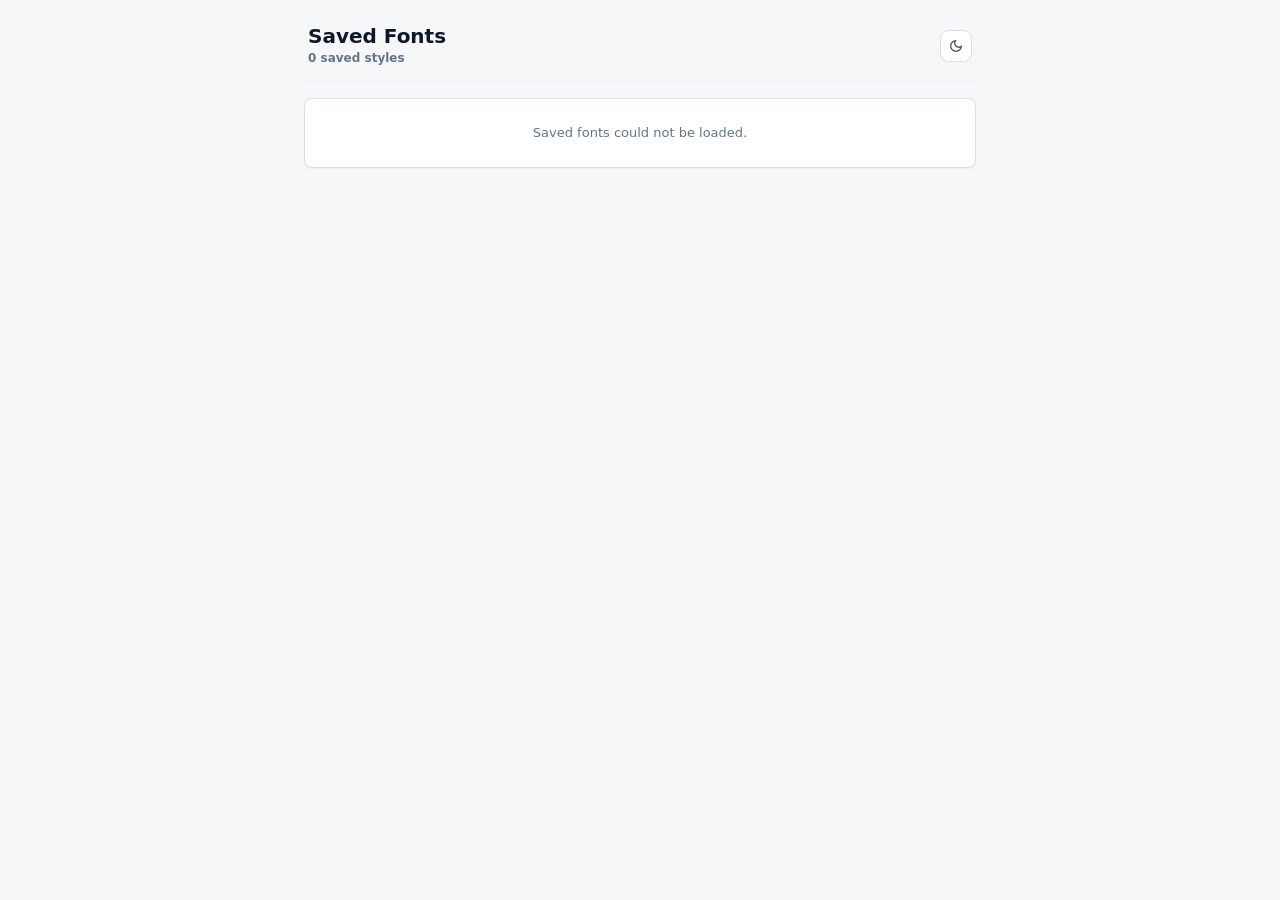
==== src/popup/index.html @ 5dc4f539 "feat: add popup for font inspector with functionality to save and manage fonts - Implemented index.h" ====
<!doctype html>
<html lang="en">
  <head>
    <meta charset="utf-8">
    <meta name="viewport" content="width=device-width, initial-scale=1">
    <title>Font Inspector</title>
    <link rel="stylesheet" href="index.css">
  </head>
  <body>
    <main id="font-inspector-popup-root" class="font-inspector-popup"></main>
    <script src="../utils/typography.js"></script>
    <script src="index.js"></script>
  </body>
</html>
---- src/popup/index.css ----
:root {
  color-scheme: light dark;
  font-family: system-ui, -apple-system, BlinkMacSystemFont, "Segoe UI", Roboto, Helvetica, Arial, sans-serif;
  color: var(--text-primary);
  background: var(--bg-canvas);
  font-size: 13px;
  line-height: 1.45;
  letter-spacing: 0;

  --bg-canvas: #f8fafc;
  --bg-surface: #ffffff;
  --bg-subtle: #f1f5f9;
  --bg-input: #ffffff;
  --border-color: #e2e8f0;
  --border-subtle: #f1f5f9;

  --text-primary: #0f172a;
  --text-secondary: #64748b;
  --text-subtle: #94a3b8;

  --accent-primary: #4f46e5;
  --accent-hover: #4338ca;
  --accent-light: #eef2ff;

  --badge-bg: #e0e7ff;
  --badge-text: #3730a3;

  --success-color: #10b981;
  --success-light: #d1fae5;
  --danger-color: #ef4444;
  --danger-light: #fee2e2;

  --shadow-card: 0 2px 10px -2px rgb(15 23 42 / 6%), 0 1px 4px -1px rgb(15 23 42 / 4%);
  --shadow-hover: 0 8px 20px -4px rgb(15 23 42 / 10%), 0 4px 8px -2px rgb(15 23 42 / 6%);

  --icon-filter: brightness(0.35);
  --icon-filter-hover: brightness(0.15);
}

body.theme-light {
  color-scheme: light;
  --bg-canvas: #f8fafc;
  --bg-surface: #ffffff;
  --bg-subtle: #f1f5f9;
  --bg-input: #ffffff;
  --border-color: #e2e8f0;
  --border-subtle: #f1f5f9;
  --text-primary: #0f172a;
  --text-secondary: #64748b;
  --text-subtle: #94a3b8;
  --accent-primary: #4f46e5;
  --accent-hover: #4338ca;
  --accent-light: #eef2ff;
  --badge-bg: #e0e7ff;
  --badge-text: #3730a3;
  --shadow-card: 0 2px 10px -2px rgb(15 23 42 / 6%), 0 1px 4px -1px rgb(15 23 42 / 4%);
  --shadow-hover: 0 8px 20px -4px rgb(15 23 42 / 10%), 0 4px 8px -2px rgb(15 23 42 / 6%);
  --icon-filter: brightness(0.35);
  --icon-filter-hover: brightness(0.15);
}

body.theme-dark {
  color-scheme: dark;
  --bg-canvas: #0b0f19;
  --bg-surface: #151d2a;
  --bg-subtle: #1e293b;
  --bg-input: #1e293b;
  --border-color: #2a364f;
  --border-subtle: #1e293b;
  --text-primary: #f8fafc;
  --text-secondary: #94a3b8;
  --text-subtle: #64748b;
  --accent-primary: #818cf8;
  --accent-hover: #a5b4fc;
  --accent-light: #1e1b4b;
  --badge-bg: #312e81;
  --badge-text: #c7d2fe;
  --shadow-card: 0 4px 16px -2px rgb(0 0 0 / 40%);
  --shadow-hover: 0 8px 24px -2px rgb(0 0 0 / 60%);
  --icon-filter: brightness(0.85);
  --icon-filter-hover: brightness(1);
}

@media (prefers-color-scheme: dark) {
  :root:not(.theme-light) {
    color-scheme: dark;
    --bg-canvas: #0b0f19;
    --bg-surface: #151d2a;
    --bg-subtle: #1e293b;
    --bg-input: #1e293b;
    --border-color: #2a364f;
    --border-subtle: #1e293b;

    --text-primary: #f8fafc;
    --text-secondary: #94a3b8;
    --text-subtle: #64748b;

    --accent-primary: #818cf8;
    --accent-hover: #a5b4fc;
    --accent-light: #1e1b4b;

    --badge-bg: #312e81;
    --badge-text: #c7d2fe;

    --success-color: #34d399;
    --success-light: #064e3b;
    --danger-color: #f87171;
    --danger-light: #7f1d1d;

    --shadow-card: 0 4px 16px -2px rgb(0 0 0 / 40%);
    --shadow-hover: 0 8px 24px -2px rgb(0 0 0 / 60%);

    --icon-filter: brightness(0.85);
    --icon-filter-hover: brightness(1);
  }
}

* {
  box-sizing: border-box;
}

html {
  width: 400px;
  min-width: 400px;
  max-height: 600px;
  overflow: hidden;
}

body {
  width: 400px;
  min-width: 400px;
  max-height: 600px;
  margin: 0;
  background: var(--bg-canvas);
  color: var(--text-primary);
  overflow-x: hidden;
  overflow-y: auto;
}

button, input {
  font: inherit;
}

.font-inspector-popup {
  display: grid;
  gap: 14px;
  width: 100%;
  min-width: 0;
  max-width: 400px;
  min-height: 160px;
  padding: 16px;
  overflow-wrap: anywhere;
}

.font-inspector-popup__header {
  display: grid;
  gap: 10px;
}

.font-inspector-popup__header-top {
  display: flex;
  align-items: center;
  justify-content: space-between;
  gap: 8px;
}

.font-inspector-popup__header-title-wrap {
  display: flex;
  align-items: baseline;
  gap: 8px;
}

.font-inspector-popup__header h1 {
  margin: 0;
  color: var(--text-primary);
  font-size: 18px;
  font-weight: 700;
  line-height: 1.2;
  letter-spacing: -0.02em;
}

.font-inspector-popup__header p {
  margin: 0;
  color: var(--text-secondary);
  font-size: 12px;
  font-weight: 500;
}

.font-inspector-popup__search-wrap {
  position: relative;
  width: 100%;
  display: flex;
  align-items: center;
}

.font-inspector-popup__search-icon {
  position: absolute;
  left: 10px;
  width: 14px;
  height: 14px;
  filter: var(--icon-filter);
  pointer-events: none;
}

.font-inspector-popup__search-input {
  width: 100%;
  padding: 7px 10px 7px 32px;
  border: 1px solid var(--border-color);
  border-radius: 8px;
  background: var(--bg-input);
  color: var(--text-primary);
  font-size: 12px;
  outline: none;
  transition: border-color 150ms ease, box-shadow 150ms ease;
}

.font-inspector-popup__search-input:focus {
  border-color: var(--accent-primary);
  box-shadow: 0 0 0 3px var(--accent-light);
}

.font-inspector-popup__search-input::placeholder {
  color: var(--text-subtle);
}

.font-inspector-popup__body {
  display: grid;
  min-width: 0;
  gap: 12px;
}

.font-inspector-popup__empty,
.font-inspector-popup__card {
  min-width: 0;
  border: 1px solid var(--border-color);
  border-radius: 12px;
  background: var(--bg-surface);
  box-shadow: var(--shadow-card);
}

.font-inspector-popup__empty {
  margin: 0;
  padding: 24px 16px;
  color: var(--text-secondary);
  line-height: 1.5;
  text-align: center;
  font-size: 13px;
}

.font-inspector-popup__card {
  padding: 14px;
  transition: border-color 150ms ease, box-shadow 150ms ease;
}

.font-inspector-popup__card:hover {
  border-color: var(--border-color);
  box-shadow: var(--shadow-hover);
}

.font-inspector-popup__card-header {
  display: grid;
  grid-template-columns: minmax(0, 1fr) auto;
  align-items: start;
  gap: 10px;
  margin-bottom: 12px;
}

.font-inspector-popup__card-actions {
  display: flex;
  align-items: center;
  gap: 4px;
}

.font-inspector-popup__card-title {
  min-width: 0;
}

.font-inspector-popup__card-title-row {
  display: flex;
  align-items: center;
  gap: 8px;
  flex-wrap: wrap;
}

.font-inspector-popup__card-title h2 {
  margin: 0;
  color: var(--text-primary);
  font-size: 15px;
  font-weight: 700;
  line-height: 1.3;
  letter-spacing: -0.01em;
}

.font-inspector-popup__tag-badge {
  display: inline-flex;
  align-items: center;
  padding: 1px 7px;
  border-radius: 9999px;
  background: var(--badge-bg);
  color: var(--badge-text);
  font-size: 10px;
  font-weight: 700;
  text-transform: uppercase;
  letter-spacing: 0.04em;
}

.font-inspector-popup__card-title p {
  margin: 3px 0 0;
  color: var(--text-secondary);
  font-size: 12px;
  line-height: 1.4;
}

.font-inspector-popup__sample {
  margin: 0 0 14px;
  padding: 10px 12px;
  border: 1px solid var(--border-color);
  border-left: 3px solid var(--accent-primary);
  border-radius: 6px;
  color: var(--text-primary);
  background: var(--bg-subtle);
  font-size: 13px;
  line-height: 1.45;
  white-space: pre-wrap;
}

.font-inspector-popup__section + .font-inspector-popup__section {
  margin-top: 14px;
}

.font-inspector-popup__section h3 {
  display: flex;
  align-items: center;
  gap: 6px;
  margin: 0 0 7px;
  color: var(--text-secondary);
  font-size: 11px;
  font-weight: 700;
  line-height: 1.2;
  text-transform: uppercase;
  letter-spacing: 0.05em;
}

.font-inspector-popup__section-icon {
  display: block;
  width: 14px;
  height: 14px;
  flex: 0 0 auto;
  filter: var(--icon-filter);
  pointer-events: none;
  user-select: none;
  -webkit-user-drag: none;
  -webkit-user-select: none;
}

.font-inspector-popup__property-list {
  display: grid;
  grid-template-columns: minmax(96px, 0.82fr) minmax(0, 1.35fr);
  margin: 0;
  border: 1px solid var(--border-color);
  border-radius: 8px;
  overflow: hidden;
}

.font-inspector-popup__property-list dt,
.font-inspector-popup__property-list dd {
  min-width: 0;
  margin: 0;
  padding: 7px 10px;
  border-bottom: 1px solid var(--border-color);
}

.font-inspector-popup__property-list dt:nth-last-child(2),
.font-inspector-popup__property-list dd:last-child {
  border-bottom: 0;
}

.font-inspector-popup__property-list dt {
  color: var(--text-secondary);
  background: var(--bg-subtle);
  font-size: 12px;
  font-weight: 500;
}

.font-inspector-popup__property-list dd {
  display: flex;
  align-items: center;
  gap: 8px;
  color: var(--text-primary);
  background: var(--bg-surface);
  font-size: 12px;
  font-weight: 400;
}

.font-inspector-popup__property-value {
  display: flex;
  min-width: 0;
  flex: 1 1 auto;
  align-items: center;
  gap: 8px;
}

.font-inspector-popup__property-value > span:not(.font-inspector-popup__swatch) {
  min-width: 0;
  overflow-wrap: anywhere;
  word-break: break-word;
  font-family: ui-monospace, SFMono-Regular, SF Mono, Menlo, Consolas, Liberation Mono, monospace;
}

.font-inspector-popup__swatch {
  flex: 0 0 14px;
  width: 14px;
  height: 14px;
  align-self: center;
  border-radius: 4px;
  border: 1px solid var(--border-color);
  background-image: linear-gradient(45deg, #ccc 25%, transparent 25%),
                    linear-gradient(-45deg, #ccc 25%, transparent 25%),
                    linear-gradient(45deg, transparent 75%, #ccc 75%),
                    linear-gradient(-45deg, transparent 75%, #ccc 75%);
  background-size: 8px 8px;
  background-position: 0 0, 0 4px, 4px -4px, -4px 0px;
  box-shadow: inset 0 0 0 1px rgb(255 255 255 / 20%);
}

.font-inspector-popup__icon-button {
  display: grid;
  place-items: center;
  flex: 0 0 auto;
  width: 26px;
  height: 26px;
  min-width: 26px;
  padding: 0;
  border: 1px solid transparent;
  border-radius: 6px;
  background: transparent;
  color: var(--text-secondary);
  cursor: pointer;
  transform: scale(1);
  transform-origin: center;
  transition: background-color 120ms ease, border-color 120ms ease, transform 120ms ease;
  user-select: none;
  -webkit-tap-highlight-color: transparent;
  -webkit-user-select: none;
}

.font-inspector-popup__icon-button:hover {
  background: var(--bg-subtle);
  border-color: var(--border-color);
}

.font-inspector-popup__icon-button:active {
  transform: scale(0.92);
}

.font-inspector-popup__icon-button:focus-visible {
  outline: 2px solid var(--accent-primary);
  outline-offset: 2px;
}

.font-inspector-popup__button-icon {
  display: block;
  width: 14px;
  height: 14px;
  filter: var(--icon-filter);
  pointer-events: none;
  user-select: none;
  -webkit-user-drag: none;
  -webkit-user-select: none;
}

.font-inspector-popup__icon-button:hover .font-inspector-popup__button-icon {
  filter: var(--icon-filter-hover);
}

.font-inspector-popup__delete-button:hover {
  background: var(--danger-light);
  border-color: var(--danger-color);
}

.font-inspector-popup__delete-button:hover .font-inspector-popup__button-icon {
  filter: invert(34%) sepia(85%) saturate(2400%) hue-rotate(335deg);
}

.font-inspector-popup__icon-button--copied {
  background: var(--success-light);
  border-color: var(--success-color);
}

.font-inspector-popup__icon-button--copied .font-inspector-popup__button-icon {
  filter: invert(48%) sepia(79%) saturate(420%) hue-rotate(110deg);
}

.font-inspector-popup__icon-button--pressed {
  animation: font-inspector-popup-press 180ms ease-out;
}

.font-inspector-popup__toast {
  position: fixed;
  bottom: 14px;
  left: 50%;
  transform: translateX(-50%);
  padding: 6px 14px;
  background: var(--text-primary);
  color: var(--bg-surface);
  border-radius: 20px;
  font-size: 12px;
  font-weight: 500;
  box-shadow: var(--shadow-hover);
  z-index: 999;
  pointer-events: none;
  animation: font-inspector-toast-in 200ms ease-out;
}

@keyframes font-inspector-toast-in {
  from {
    opacity: 0;
    transform: translate(-50%, 8px);
  }
  to {
    opacity: 1;
    transform: translate(-50%, 0);
  }
}

@keyframes font-inspector-popup-press {
  0% {
    transform: scale(1);
  }
  45% {
    transform: scale(0.86);
  }
  100% {
    transform: scale(1);
  }
}

@media (prefers-reduced-motion: reduce) {
  .font-inspector-popup__icon-button {
    transition: background-color 120ms ease, border-color 120ms ease;
  }

  .font-inspector-popup__icon-button:active,
  .font-inspector-popup__icon-button--pressed {
    animation: none;
    transform: none;
  }
}

@media (min-width: 520px) {
  html {
    width: 100%;
    min-width: 0;
    max-height: none;
    overflow: auto;
  }

  body {
    width: 100%;
    min-width: 0;
    max-height: none;
  }

  .font-inspector-popup {
    width: min(100%, 720px);
    min-width: 0;
    max-width: 720px;
    margin-inline: auto;
    padding: 24px;
  }

  .font-inspector-popup__header {
    padding-inline: 4px;
  }
}

:root,
body.theme-light {
  --bg-canvas: #f6f7f9;
  --bg-subtle: #f3f5f7;
  --border-color: #d9dee7;
  --border-subtle: #eef1f5;
  --accent-primary: #2563eb;
  --accent-hover: #1d4ed8;
  --accent-light: #dbeafe;
  --badge-bg: #e8eef8;
  --badge-text: #26415f;
  --shadow-card: 0 1px 2px rgb(15 23 42 / 5%);
  --shadow-hover: 0 6px 16px rgb(15 23 42 / 8%);
}

body.theme-dark {
  --bg-canvas: #101317;
  --bg-surface: #171b21;
  --bg-subtle: #20262f;
  --bg-input: #171b21;
  --border-color: #303844;
  --border-subtle: #252b34;
  --accent-primary: #60a5fa;
  --accent-hover: #93c5fd;
  --accent-light: #172d4f;
  --badge-bg: #223247;
  --badge-text: #bfdbfe;
  --shadow-card: 0 1px 2px rgb(0 0 0 / 28%);
  --shadow-hover: 0 8px 20px rgb(0 0 0 / 32%);
}

@media (prefers-color-scheme: dark) {
  :root:not(.theme-light) {
    --bg-canvas: #101317;
    --bg-surface: #171b21;
    --bg-subtle: #20262f;
    --bg-input: #171b21;
    --border-color: #303844;
    --border-subtle: #252b34;
    --accent-primary: #60a5fa;
    --accent-hover: #93c5fd;
    --accent-light: #172d4f;
    --badge-bg: #223247;
    --badge-text: #bfdbfe;
    --shadow-card: 0 1px 2px rgb(0 0 0 / 28%);
    --shadow-hover: 0 8px 20px rgb(0 0 0 / 32%);
  }
}

.font-inspector-popup {
  gap: 16px;
  padding: 18px;
}

.font-inspector-popup__header {
  gap: 12px;
  padding-bottom: 14px;
  border-bottom: 1px solid var(--border-subtle);
}

.font-inspector-popup__header-title-wrap {
  display: grid;
  gap: 2px;
}

.font-inspector-popup__header h1 {
  font-size: 20px;
  font-weight: 750;
  letter-spacing: 0;
}

.font-inspector-popup__header p {
  color: var(--text-secondary);
  font-weight: 600;
}

.font-inspector-popup__search-input {
  min-height: 36px;
  padding-block: 8px;
  border-radius: 8px;
  font-size: 13px;
}

.font-inspector-popup__body {
  gap: 14px;
}

.font-inspector-popup__empty,
.font-inspector-popup__card {
  border-radius: 8px;
  box-shadow: var(--shadow-card);
}

.font-inspector-popup__card {
  padding: 16px;
}

.font-inspector-popup__card:hover {
  border-color: #c7d0dd;
  box-shadow: var(--shadow-hover);
}

.font-inspector-popup__card-header {
  gap: 12px;
  margin-bottom: 14px;
}

.font-inspector-popup__card-actions {
  gap: 8px;
}

.font-inspector-popup__card-title h2 {
  font-size: 16px;
  font-weight: 750;
  letter-spacing: 0;
}

.font-inspector-popup__tag-badge {
  padding: 2px 7px;
  border: 1px solid var(--border-color);
  border-radius: 6px;
}

.font-inspector-popup__card-title p {
  margin-top: 4px;
}

.font-inspector-popup__sample {
  padding: 12px;
  border-left-width: 4px;
  border-radius: 8px;
  font-size: 14px;
  line-height: 1.5;
}

.font-inspector-popup__section + .font-inspector-popup__section {
  margin-top: 18px;
}

.font-inspector-popup__section h3 {
  margin-bottom: 8px;
}

.font-inspector-popup__property-list dt,
.font-inspector-popup__property-list dd {
  padding: 8px 10px;
}

.font-inspector-popup__property-list dt {
  color: var(--text-primary);
  font-weight: 650;
}

.font-inspector-popup__icon-button {
  width: 32px;
  height: 32px;
  min-width: 32px;
  border-color: var(--border-color);
  border-radius: 8px;
  background: var(--bg-surface);
}

.font-inspector-popup__icon-button:hover {
  background: var(--accent-light);
  border-color: var(--accent-primary);
}

.font-inspector-popup__button-icon {
  width: 16px;
  height: 16px;
}

.font-inspector-popup__toast {
  padding: 8px 16px;
  border-radius: 8px;
}

@media (min-width: 520px) {
  .font-inspector-popup {
    padding: 24px;
  }
}
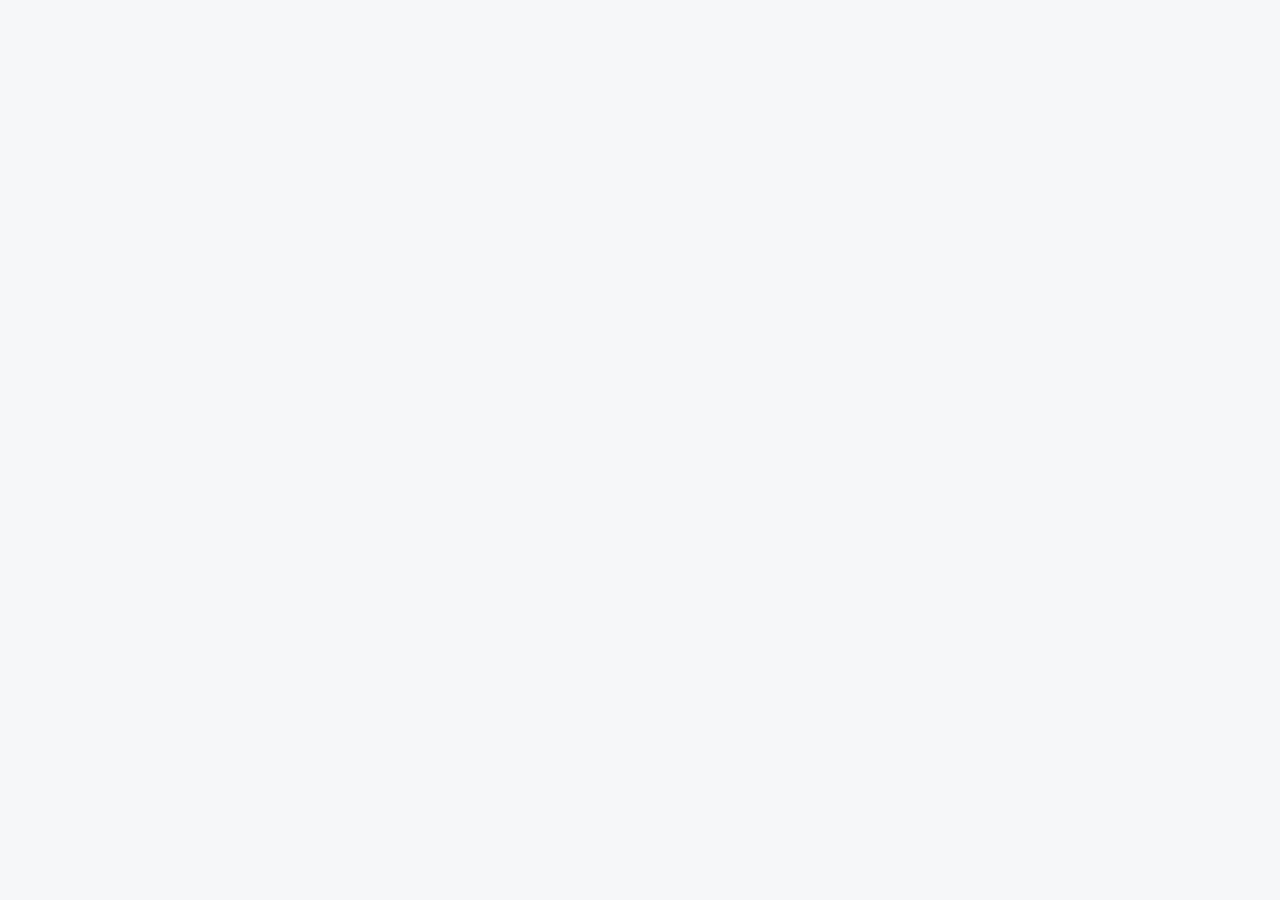
==== commit 70417d67: "feat: add light and dark themes with confirm dialog functionality - Introduced light and dark theme " ====
--- a/src/popup/index.html
+++ b/src/popup/index.html
@@ -5,6 +5,8 @@
     <meta name="viewport" content="width=device-width, initial-scale=1">
     <title>Font Inspector</title>
     <link rel="stylesheet" href="index.css">
+    <link rel="stylesheet" href="../themes/light.css">
+    <link rel="stylesheet" href="../themes/dark.css">
   </head>
   <body>
     <main id="font-inspector-popup-root" class="font-inspector-popup"></main>
--- a/src/popup/index.css
+++ b/src/popup/index.css
@@ -1,118 +1,19 @@
+@font-face {
+  font-family: "Archivo";
+  src: url("../fonts/Archivo-VariableFont_wdth,wght.ttf") format("truetype-variations");
+  font-weight: 100 900;
+  font-style: normal;
+  font-display: swap;
+}
+
 :root {
   color-scheme: light dark;
-  font-family: system-ui, -apple-system, BlinkMacSystemFont, "Segoe UI", Roboto, Helvetica, Arial, sans-serif;
+  font-family: "Archivo", Arial, sans-serif;
   color: var(--text-primary);
   background: var(--bg-canvas);
   font-size: 13px;
   line-height: 1.45;
   letter-spacing: 0;
-
-  --bg-canvas: #f8fafc;
-  --bg-surface: #ffffff;
-  --bg-subtle: #f1f5f9;
-  --bg-input: #ffffff;
-  --border-color: #e2e8f0;
-  --border-subtle: #f1f5f9;
-
-  --text-primary: #0f172a;
-  --text-secondary: #64748b;
-  --text-subtle: #94a3b8;
-
-  --accent-primary: #4f46e5;
-  --accent-hover: #4338ca;
-  --accent-light: #eef2ff;
-
-  --badge-bg: #e0e7ff;
-  --badge-text: #3730a3;
-
-  --success-color: #10b981;
-  --success-light: #d1fae5;
-  --danger-color: #ef4444;
-  --danger-light: #fee2e2;
-
-  --shadow-card: 0 2px 10px -2px rgb(15 23 42 / 6%), 0 1px 4px -1px rgb(15 23 42 / 4%);
-  --shadow-hover: 0 8px 20px -4px rgb(15 23 42 / 10%), 0 4px 8px -2px rgb(15 23 42 / 6%);
-
-  --icon-filter: brightness(0.35);
-  --icon-filter-hover: brightness(0.15);
-}
-
-body.theme-light {
-  color-scheme: light;
-  --bg-canvas: #f8fafc;
-  --bg-surface: #ffffff;
-  --bg-subtle: #f1f5f9;
-  --bg-input: #ffffff;
-  --border-color: #e2e8f0;
-  --border-subtle: #f1f5f9;
-  --text-primary: #0f172a;
-  --text-secondary: #64748b;
-  --text-subtle: #94a3b8;
-  --accent-primary: #4f46e5;
-  --accent-hover: #4338ca;
-  --accent-light: #eef2ff;
-  --badge-bg: #e0e7ff;
-  --badge-text: #3730a3;
-  --shadow-card: 0 2px 10px -2px rgb(15 23 42 / 6%), 0 1px 4px -1px rgb(15 23 42 / 4%);
-  --shadow-hover: 0 8px 20px -4px rgb(15 23 42 / 10%), 0 4px 8px -2px rgb(15 23 42 / 6%);
-  --icon-filter: brightness(0.35);
-  --icon-filter-hover: brightness(0.15);
-}
-
-body.theme-dark {
-  color-scheme: dark;
-  --bg-canvas: #0b0f19;
-  --bg-surface: #151d2a;
-  --bg-subtle: #1e293b;
-  --bg-input: #1e293b;
-  --border-color: #2a364f;
-  --border-subtle: #1e293b;
-  --text-primary: #f8fafc;
-  --text-secondary: #94a3b8;
-  --text-subtle: #64748b;
-  --accent-primary: #818cf8;
-  --accent-hover: #a5b4fc;
-  --accent-light: #1e1b4b;
-  --badge-bg: #312e81;
-  --badge-text: #c7d2fe;
-  --shadow-card: 0 4px 16px -2px rgb(0 0 0 / 40%);
-  --shadow-hover: 0 8px 24px -2px rgb(0 0 0 / 60%);
-  --icon-filter: brightness(0.85);
-  --icon-filter-hover: brightness(1);
-}
-
-@media (prefers-color-scheme: dark) {
-  :root:not(.theme-light) {
-    color-scheme: dark;
-    --bg-canvas: #0b0f19;
-    --bg-surface: #151d2a;
-    --bg-subtle: #1e293b;
-    --bg-input: #1e293b;
-    --border-color: #2a364f;
-    --border-subtle: #1e293b;
-
-    --text-primary: #f8fafc;
-    --text-secondary: #94a3b8;
-    --text-subtle: #64748b;
-
-    --accent-primary: #818cf8;
-    --accent-hover: #a5b4fc;
-    --accent-light: #1e1b4b;
-
-    --badge-bg: #312e81;
-    --badge-text: #c7d2fe;
-
-    --success-color: #34d399;
-    --success-light: #064e3b;
-    --danger-color: #f87171;
-    --danger-light: #7f1d1d;
-
-    --shadow-card: 0 4px 16px -2px rgb(0 0 0 / 40%);
-    --shadow-hover: 0 8px 24px -2px rgb(0 0 0 / 60%);
-
-    --icon-filter: brightness(0.85);
-    --icon-filter-hover: brightness(1);
-  }
 }
 
 * {
@@ -124,6 +25,7 @@
   min-width: 400px;
   max-height: 600px;
   overflow: hidden;
+  font-family: "Archivo", Arial, sans-serif;
 }
 
 body {
@@ -133,28 +35,45 @@
   margin: 0;
   background: var(--bg-canvas);
   color: var(--text-primary);
-  overflow-x: hidden;
-  overflow-y: auto;
+  overflow: hidden;
+  font-family: "Archivo", Arial, sans-serif;
 }
 
 button, input {
   font: inherit;
 }
 
+button {
+  border: 0;
+}
+
+button:focus-visible,
+[role="button"]:focus-visible,
+input:focus-visible {
+  outline: 2px solid var(--focus-outline);
+  outline-offset: 2px;
+  box-shadow: 0 0 0 4px var(--focus-ring);
+}
+
 .font-inspector-popup {
-  display: grid;
-  gap: 14px;
+  display: flex;
+  flex-direction: column;
+  gap: 0;
   width: 100%;
   min-width: 0;
   max-width: 400px;
+  max-height: 600px;
   min-height: 160px;
   padding: 16px;
+  overflow: hidden;
   overflow-wrap: anywhere;
+  font-family: "Archivo", Arial, sans-serif;
 }
 
 .font-inspector-popup__header {
   display: grid;
   gap: 10px;
+  margin-bottom: 14px;
 }
 
 .font-inspector-popup__header-top {
@@ -215,12 +134,17 @@
 }
 
 .font-inspector-popup__search-input:focus {
-  border-color: var(--accent-primary);
-  box-shadow: 0 0 0 3px var(--accent-light);
+  border-color: var(--focus-outline);
+  box-shadow: none;
+}
+
+.font-inspector-popup__search-input:focus-visible {
+  outline: none;
+  box-shadow: none;
 }
 
 .font-inspector-popup__search-input::placeholder {
-  color: var(--text-subtle);
+  color: var(--text-secondary);
 }
 
 .font-inspector-popup__body {
@@ -241,6 +165,7 @@
 .font-inspector-popup__empty {
   margin: 0;
   padding: 24px 16px;
+  border-style: dashed;
   color: var(--text-secondary);
   line-height: 1.5;
   text-align: center;
@@ -289,19 +214,6 @@
   font-weight: 700;
   line-height: 1.3;
   letter-spacing: -0.01em;
-}
-
-.font-inspector-popup__tag-badge {
-  display: inline-flex;
-  align-items: center;
-  padding: 1px 7px;
-  border-radius: 9999px;
-  background: var(--badge-bg);
-  color: var(--badge-text);
-  font-size: 10px;
-  font-weight: 700;
-  text-transform: uppercase;
-  letter-spacing: 0.04em;
 }
 
 .font-inspector-popup__card-title p {
@@ -414,13 +326,7 @@
   align-self: center;
   border-radius: 4px;
   border: 1px solid var(--border-color);
-  background-image: linear-gradient(45deg, #ccc 25%, transparent 25%),
-                    linear-gradient(-45deg, #ccc 25%, transparent 25%),
-                    linear-gradient(45deg, transparent 75%, #ccc 75%),
-                    linear-gradient(-45deg, transparent 75%, #ccc 75%);
-  background-size: 8px 8px;
-  background-position: 0 0, 0 4px, 4px -4px, -4px 0px;
-  box-shadow: inset 0 0 0 1px rgb(255 255 255 / 20%);
+  background-image: none;
 }
 
 .font-inspector-popup__icon-button {
@@ -431,22 +337,21 @@
   height: 26px;
   min-width: 26px;
   padding: 0;
-  border: 1px solid transparent;
+  border: none;
   border-radius: 6px;
-  background: transparent;
+  background: var(--action-bg);
   color: var(--text-secondary);
   cursor: pointer;
   transform: scale(1);
   transform-origin: center;
-  transition: background-color 120ms ease, border-color 120ms ease, transform 120ms ease;
+  transition: background-color 120ms ease, transform 120ms ease;
   user-select: none;
   -webkit-tap-highlight-color: transparent;
   -webkit-user-select: none;
 }
 
 .font-inspector-popup__icon-button:hover {
-  background: var(--bg-subtle);
-  border-color: var(--border-color);
+  background: var(--action-hover);
 }
 
 .font-inspector-popup__icon-button:active {
@@ -454,7 +359,7 @@
 }
 
 .font-inspector-popup__icon-button:focus-visible {
-  outline: 2px solid var(--accent-primary);
+  outline: 2px solid var(--focus-outline);
   outline-offset: 2px;
 }
 
@@ -462,7 +367,7 @@
   display: block;
   width: 14px;
   height: 14px;
-  filter: var(--icon-filter);
+  filter: var(--action-icon-filter);
   pointer-events: none;
   user-select: none;
   -webkit-user-drag: none;
@@ -470,25 +375,33 @@
 }
 
 .font-inspector-popup__icon-button:hover .font-inspector-popup__button-icon {
-  filter: var(--icon-filter-hover);
+  filter: var(--action-icon-filter);
+}
+
+.font-inspector-popup__delete-button {
+  background: var(--delete-bg);
+  border: none;
+}
+
+.font-inspector-popup__delete-button .font-inspector-popup__button-icon {
+  filter: var(--delete-icon-filter);
 }
 
 .font-inspector-popup__delete-button:hover {
-  background: var(--danger-light);
-  border-color: var(--danger-color);
+  background: var(--delete-hover);
 }
 
 .font-inspector-popup__delete-button:hover .font-inspector-popup__button-icon {
-  filter: invert(34%) sepia(85%) saturate(2400%) hue-rotate(335deg);
+  filter: var(--delete-icon-filter);
 }
 
 .font-inspector-popup__icon-button--copied {
   background: var(--success-light);
-  border-color: var(--success-color);
+  border: none;
 }
 
 .font-inspector-popup__icon-button--copied .font-inspector-popup__button-icon {
-  filter: invert(48%) sepia(79%) saturate(420%) hue-rotate(110deg);
+  filter: var(--success-icon-filter);
 }
 
 .font-inspector-popup__icon-button--pressed {
@@ -537,7 +450,7 @@
 
 @media (prefers-reduced-motion: reduce) {
   .font-inspector-popup__icon-button {
-    transition: background-color 120ms ease, border-color 120ms ease;
+    transition: background-color 120ms ease;
   }
 
   .font-inspector-popup__icon-button:active,
@@ -574,69 +487,35 @@
   }
 }
 
-:root,
-body.theme-light {
-  --bg-canvas: #f6f7f9;
-  --bg-subtle: #f3f5f7;
-  --border-color: #d9dee7;
-  --border-subtle: #eef1f5;
-  --accent-primary: #2563eb;
-  --accent-hover: #1d4ed8;
-  --accent-light: #dbeafe;
-  --badge-bg: #e8eef8;
-  --badge-text: #26415f;
-  --shadow-card: 0 1px 2px rgb(15 23 42 / 5%);
-  --shadow-hover: 0 6px 16px rgb(15 23 42 / 8%);
-}
-
-body.theme-dark {
-  --bg-canvas: #101317;
-  --bg-surface: #171b21;
-  --bg-subtle: #20262f;
-  --bg-input: #171b21;
-  --border-color: #303844;
-  --border-subtle: #252b34;
-  --accent-primary: #60a5fa;
-  --accent-hover: #93c5fd;
-  --accent-light: #172d4f;
-  --badge-bg: #223247;
-  --badge-text: #bfdbfe;
-  --shadow-card: 0 1px 2px rgb(0 0 0 / 28%);
-  --shadow-hover: 0 8px 20px rgb(0 0 0 / 32%);
-}
-
-@media (prefers-color-scheme: dark) {
-  :root:not(.theme-light) {
-    --bg-canvas: #101317;
-    --bg-surface: #171b21;
-    --bg-subtle: #20262f;
-    --bg-input: #171b21;
-    --border-color: #303844;
-    --border-subtle: #252b34;
-    --accent-primary: #60a5fa;
-    --accent-hover: #93c5fd;
-    --accent-light: #172d4f;
-    --badge-bg: #223247;
-    --badge-text: #bfdbfe;
-    --shadow-card: 0 1px 2px rgb(0 0 0 / 28%);
-    --shadow-hover: 0 8px 20px rgb(0 0 0 / 32%);
-  }
-}
-
 .font-inspector-popup {
-  gap: 16px;
+  gap: 0;
   padding: 18px;
 }
 
 .font-inspector-popup__header {
   gap: 12px;
-  padding-bottom: 14px;
-  border-bottom: 1px solid var(--border-subtle);
+  margin-bottom: 16px;
+  padding-bottom: 0;
+  border-bottom: 0;
 }
 
 .font-inspector-popup__header-title-wrap {
+  display: flex;
+  align-items: center;
+  gap: 10px;
+}
+
+.font-inspector-popup__logo {
+  width: 30px;
+  height: 30px;
+  flex: 0 0 auto;
+  border-radius: 8px;
+}
+
+.font-inspector-popup__header-title-text {
   display: grid;
   gap: 2px;
+  min-width: 0;
 }
 
 .font-inspector-popup__header h1 {
@@ -647,7 +526,18 @@
 
 .font-inspector-popup__header p {
   color: var(--text-secondary);
-  font-weight: 600;
+  font-size: 11px;
+  font-weight: 700;
+  letter-spacing: 0.04em;
+}
+
+.font-inspector-popup__version {
+  margin: 0;
+  color: var(--text-subtle);
+  font-size: 11px;
+  font-weight: 500;
+  line-height: 1.2;
+  letter-spacing: 0;
 }
 
 .font-inspector-popup__search-input {
@@ -657,8 +547,134 @@
   font-size: 13px;
 }
 
+.font-inspector-popup__footer {
+  display: grid;
+  gap: 10px;
+  flex: 0 0 auto;
+  margin: 14px -18px -18px;
+  padding: 14px 18px 18px;
+  border-top: none;
+  background: var(--footer-bg);
+}
+
+.font-inspector-popup__primary-button {
+  display: flex;
+  align-items: center;
+  justify-content: center;
+  gap: 11px;
+  width: 100%;
+  min-height: 46px;
+  padding: 11px 16px 12px;
+  border: none;
+  border-radius: 8px;
+  background: var(--primary-button-bg);
+  color: var(--primary-button-text);
+  cursor: pointer;
+  font-size: 14px;
+  font-weight: 500;
+  line-height: 1.2;
+  transition: background-color 120ms ease, transform 120ms ease;
+}
+
+.font-inspector-popup__primary-button:hover {
+  background: var(--primary-button-hover);
+}
+
+.font-inspector-popup__primary-button:active {
+  transform: scale(0.98);
+}
+
+.font-inspector-popup__primary-button:focus-visible {
+  outline: 2px solid var(--focus-outline);
+  outline-offset: 2px;
+}
+
+.font-inspector-popup__primary-button-icon {
+  width: 22px;
+  height: 22px;
+  filter: var(--primary-button-icon-filter);
+  pointer-events: none;
+  user-select: none;
+  -webkit-user-drag: none;
+}
+
+.font-inspector-popup__header-divider {
+  height: 1px;
+  background: var(--divider-color);
+}
+
+.font-inspector-popup__saved-header {
+  display: flex;
+  align-items: center;
+  justify-content: space-between;
+  gap: 12px;
+}
+
+.font-inspector-popup__saved-header-title {
+  display: flex;
+  align-items: baseline;
+  gap: 8px;
+  min-width: 0;
+}
+
+.font-inspector-popup__saved-header h2 {
+  margin: 0;
+  color: var(--text-primary);
+  font-size: 17px;
+  font-weight: 700;
+  line-height: 1.15;
+}
+
+.font-inspector-popup__saved-header p {
+  margin: 0;
+  color: var(--text-secondary);
+  font-size: 12px;
+  font-weight: 500;
+  line-height: 1.25;
+  white-space: nowrap;
+}
+
+.font-inspector-popup__clear-button {
+  display: inline-flex;
+  width: auto;
+  height: 32px;
+  min-width: 0;
+  padding: 0 10px;
+  gap: 6px;
+  align-items: center;
+  justify-content: center;
+  border: none;
+  border-radius: 8px;
+  background: var(--clear-strong-bg);
+  color: var(--clear-button-text);
+}
+
+.font-inspector-popup__clear-button .font-inspector-popup__button-icon {
+  filter: var(--clear-button-icon-filter);
+}
+
+.font-inspector-popup__clear-button:hover {
+  background: var(--clear-strong-hover);
+}
+
+.font-inspector-popup__clear-button:hover .font-inspector-popup__button-icon {
+  filter: var(--clear-button-icon-filter);
+}
+
+.font-inspector-popup__clear-button-label {
+  color: inherit;
+  font-size: 12px;
+  font-weight: 650;
+  line-height: 1;
+  white-space: nowrap;
+}
+
 .font-inspector-popup__body {
-  gap: 14px;
+  gap: 12px;
+  min-height: 0;
+  max-height: 330px;
+  overflow-y: auto;
+  padding: 0 2px 0 0;
 }
 
 .font-inspector-popup__empty,
@@ -668,37 +684,67 @@
 }
 
 .font-inspector-popup__card {
-  padding: 16px;
+  display: grid;
+  gap: 12px;
+  padding: 14px;
+  cursor: pointer;
 }
 
 .font-inspector-popup__card:hover {
-  border-color: #c7d0dd;
+  border-color: var(--border-hover);
   box-shadow: var(--shadow-hover);
 }
 
+.font-inspector-popup__card:focus-visible {
+  outline: 2px solid var(--focus-outline);
+  outline-offset: 2px;
+}
+
 .font-inspector-popup__card-header {
+  grid-template-columns: minmax(0, 1fr) 76px;
+  align-items: start;
   gap: 12px;
-  margin-bottom: 14px;
+  margin-bottom: 0;
 }
 
 .font-inspector-popup__card-actions {
+  justify-content: end;
   gap: 8px;
 }
 
+.font-inspector-popup__card-title {
+  display: grid;
+  gap: 4px;
+}
+
 .font-inspector-popup__card-title h2 {
+  overflow: hidden;
   font-size: 16px;
   font-weight: 750;
   letter-spacing: 0;
-}
-
-.font-inspector-popup__tag-badge {
-  padding: 2px 7px;
-  border: 1px solid var(--border-color);
-  border-radius: 6px;
+  text-overflow: ellipsis;
+  white-space: nowrap;
 }
 
 .font-inspector-popup__card-title p {
-  margin-top: 4px;
+  margin: 0;
+  overflow: hidden;
+  text-overflow: ellipsis;
+  white-space: nowrap;
+}
+
+.font-inspector-popup__font-name {
+  color: var(--text-primary);
+  font-size: 13px;
+  font-weight: 500;
+  line-height: 1.25;
+}
+
+.font-inspector-popup__card-meta {
+  color: var(--text-secondary);
+  font-size: 12px;
+  font-weight: 400;
+  line-height: 1.25;
 }
 
 .font-inspector-popup__sample {
@@ -709,6 +755,49 @@
   line-height: 1.5;
 }
 
+.font-inspector-popup__summary {
+  display: grid;
+  gap: 11px;
+  padding-top: 12px;
+  border-top: 1px solid var(--border-subtle);
+}
+
+.font-inspector-popup__summary-facts {
+  display: flex;
+  flex-wrap: wrap;
+  align-items: center;
+  gap: 6px;
+}
+
+.font-inspector-popup__summary-facts > span {
+  display: inline-flex;
+  align-items: center;
+  gap: 6px;
+  min-width: 0;
+  min-height: 24px;
+  padding: 3px 8px;
+  border: 1px solid var(--border-color);
+  border-radius: 6px;
+  background: var(--bg-subtle);
+  color: var(--text-secondary);
+  font-size: 11px;
+  font-weight: 650;
+  line-height: 1.2;
+  overflow: hidden;
+  text-overflow: ellipsis;
+  white-space: nowrap;
+}
+
+.font-inspector-popup__summary-color .font-inspector-popup__swatch {
+  width: 12px;
+  height: 12px;
+  min-width: 12px;
+  min-height: 12px;
+  padding: 0;
+  aspect-ratio: 1;
+  flex: 0 0 12px;
+}
+
 .font-inspector-popup__section + .font-inspector-popup__section {
   margin-top: 18px;
 }
@@ -728,17 +817,56 @@
 }
 
 .font-inspector-popup__icon-button {
-  width: 32px;
-  height: 32px;
-  min-width: 32px;
-  border-color: var(--border-color);
-  border-radius: 8px;
-  background: var(--bg-surface);
+  width: 34px;
+  height: 34px;
+  min-width: 34px;
+  border: none;
+  border-radius: 8px;
+  background: var(--action-bg);
 }
 
 .font-inspector-popup__icon-button:hover {
-  background: var(--accent-light);
-  border-color: var(--accent-primary);
+  background: var(--action-hover);
+}
+
+.font-inspector-popup__card-actions .font-inspector-popup__icon-button:not(.font-inspector-popup__delete-button) {
+  background: var(--action-bg);
+}
+
+.font-inspector-popup__card-actions .font-inspector-popup__icon-button:not(.font-inspector-popup__delete-button) .font-inspector-popup__button-icon {
+  filter: var(--action-icon-filter);
+}
+
+.font-inspector-popup__card-actions .font-inspector-popup__icon-button:not(.font-inspector-popup__delete-button):hover {
+  background: var(--action-hover);
+}
+
+.font-inspector-popup__card-actions .font-inspector-popup__delete-button {
+  background: var(--delete-bg);
+}
+
+.font-inspector-popup__card-actions .font-inspector-popup__delete-button .font-inspector-popup__button-icon {
+  filter: var(--delete-icon-filter);
+}
+
+.font-inspector-popup__card-actions .font-inspector-popup__delete-button:hover {
+  background: var(--delete-hover);
+}
+
+.font-inspector-popup__card-actions .font-inspector-popup__delete-button:hover .font-inspector-popup__button-icon {
+  filter: var(--delete-icon-filter);
+}
+
+.font-inspector-popup__property-list .font-inspector-popup__icon-button {
+  width: 30px;
+  height: 30px;
+  min-width: 30px;
+  border-radius: 6px;
+  background: var(--action-bg);
+}
+
+.font-inspector-popup__property-list .font-inspector-popup__icon-button:hover {
+  background: var(--action-hover);
 }
 
 .font-inspector-popup__button-icon {
@@ -746,14 +874,221 @@
   height: 16px;
 }
 
+.font-inspector-popup__icon-button .font-inspector-popup__button-icon,
+.font-inspector-popup__icon-button:hover .font-inspector-popup__button-icon {
+  filter: var(--action-icon-filter);
+}
+
+.font-inspector-popup__primary-button .font-inspector-popup__primary-button-icon,
+.font-inspector-popup__primary-button:hover .font-inspector-popup__primary-button-icon {
+  filter: var(--primary-button-icon-filter);
+}
+
+.font-inspector-popup__delete-button .font-inspector-popup__button-icon,
+.font-inspector-popup__delete-button:hover .font-inspector-popup__button-icon {
+  filter: var(--delete-icon-filter);
+}
+
+.font-inspector-popup__clear-button .font-inspector-popup__button-icon,
+.font-inspector-popup__clear-button:hover .font-inspector-popup__button-icon {
+  filter: var(--clear-button-icon-filter);
+}
+
 .font-inspector-popup__toast {
   padding: 8px 16px;
   border-radius: 8px;
+}
+
+.font-inspector-popup__confirm-overlay {
+  position: fixed;
+  inset: 0;
+  z-index: 2147483647;
+  display: grid;
+  place-items: center;
+  padding: 16px;
+  background: var(--confirm-overlay);
+}
+
+.font-inspector-popup__confirm-dialog {
+  width: min(100%, 320px);
+  padding: 16px;
+  border-radius: 8px;
+  background: var(--bg-surface);
+  box-shadow: var(--shadow-hover);
+  text-align: center;
+}
+
+.font-inspector-popup__confirm-icon-wrap {
+  display: grid;
+  place-items: center;
+  width: 46px;
+  height: 46px;
+  margin: 0 auto 12px;
+  border-radius: 9999px;
+  background: var(--danger-soft-bg);
+}
+
+.font-inspector-popup__confirm-icon {
+  width: 24px;
+  height: 24px;
+  filter: var(--confirm-icon-filter);
+}
+
+.font-inspector-popup__confirm-dialog h2 {
+  margin: 0;
+  color: var(--text-primary);
+  font-size: 15px;
+  font-weight: 650;
+  line-height: 1.25;
+}
+
+.font-inspector-popup__confirm-dialog p {
+  margin: 7px 0 0;
+  color: var(--text-secondary);
+  font-size: 12px;
+  line-height: 1.4;
+}
+
+.font-inspector-popup__confirm-actions {
+  display: grid;
+  grid-template-columns: 1fr 1fr;
+  gap: 8px;
+  margin-top: 14px;
+}
+
+.font-inspector-popup__confirm-cancel,
+.font-inspector-popup__confirm-accept {
+  min-height: 34px;
+  padding: 8px 10px;
+  border: none;
+  border-radius: 8px;
+  cursor: pointer;
+  font-size: 12px;
+  font-weight: 500;
+  line-height: 1.2;
+}
+
+.font-inspector-popup__confirm-cancel {
+  background: var(--action-bg);
+  color: var(--text-primary);
+}
+
+.font-inspector-popup__confirm-cancel:hover {
+  background: var(--action-hover);
+}
+
+.font-inspector-popup__confirm-accept {
+  background: var(--delete-bg);
+  color: var(--danger-button-text);
+}
+
+.font-inspector-popup__confirm-accept:hover {
+  background: var(--delete-hover);
+}
+
+.font-inspector-popup__confirm-dialog--clear .font-inspector-popup__confirm-icon-wrap {
+  background: var(--clear-bg);
+}
+
+.font-inspector-popup__confirm-dialog--clear .font-inspector-popup__confirm-icon {
+  filter: var(--clear-icon-filter);
+}
+
+.font-inspector-popup__confirm-dialog--clear .font-inspector-popup__confirm-accept {
+  background: var(--clear-strong-bg);
+  color: var(--clear-button-text);
+}
+
+.font-inspector-popup__confirm-dialog--clear .font-inspector-popup__confirm-accept:hover {
+  background: var(--clear-strong-hover);
+}
+
+.font-inspector-popup__icon-button,
+.font-inspector-popup__confirm-cancel,
+.font-inspector-popup__confirm-accept,
+.font-inspector-popup__primary-button {
+  border: none;
+}
+
+.font-inspector-popup__icon-button .font-inspector-popup__button-icon,
+.font-inspector-popup__icon-button:hover .font-inspector-popup__button-icon {
+  filter: var(--action-icon-filter);
+}
+
+.font-inspector-popup__primary-button .font-inspector-popup__primary-button-icon,
+.font-inspector-popup__primary-button:hover .font-inspector-popup__primary-button-icon {
+  filter: var(--primary-button-icon-filter);
+}
+
+.font-inspector-popup__delete-button .font-inspector-popup__button-icon,
+.font-inspector-popup__delete-button:hover .font-inspector-popup__button-icon {
+  filter: var(--delete-icon-filter);
+}
+
+.font-inspector-popup__clear-button .font-inspector-popup__button-icon,
+.font-inspector-popup__clear-button:hover .font-inspector-popup__button-icon {
+  filter: var(--clear-button-icon-filter);
+}
+
+.font-inspector-popup__icon-button--copied .font-inspector-popup__button-icon,
+.font-inspector-popup__icon-button--copied:hover .font-inspector-popup__button-icon {
+  filter: var(--success-icon-filter);
+}
+
+.font-inspector-popup__clear-button,
+.font-inspector-popup__clear-button:hover {
+  display: inline-flex;
+  width: auto;
+  min-width: 0;
+  padding: 0 10px;
+  gap: 6px;
+  background: var(--clear-strong-bg);
+  color: var(--clear-button-text);
+}
+
+.font-inspector-popup__clear-button:hover {
+  background: var(--clear-strong-hover);
+}
+
+.font-inspector-popup__clear-button .font-inspector-popup__button-icon,
+.font-inspector-popup__clear-button:hover .font-inspector-popup__button-icon {
+  filter: var(--clear-button-icon-filter);
+}
+
+.font-inspector-popup__search-input,
+.font-inspector-popup__sample,
+.font-inspector-popup__property-list,
+.font-inspector-popup__summary-facts > span,
+.font-inspector-popup__confirm-cancel,
+.font-inspector-popup__confirm-accept,
+.font-inspector-popup__toast {
+  border-radius: 12px;
+}
+
+.font-inspector-popup__primary-button,
+.font-inspector-popup__icon-button,
+.font-inspector-popup__confirm-dialog {
+  border-radius: 14px;
+}
+
+.font-inspector-popup__clear-button,
+.font-inspector-popup__clear-button:hover {
+  border-radius: 9999px;
+  padding-inline: 12px;
+}
+
+.font-inspector-popup__logo,
+.font-inspector-popup__swatch {
+  border-radius: 10px;
 }
 
 @media (min-width: 520px) {
   .font-inspector-popup {
     padding: 24px;
   }
-}
-
+
+  .font-inspector-popup__footer {
+    margin: 14px -24px -24px;
+    padding: 14px 24px 24px;
+  }
+}
--- a/src/themes/light.css
+++ b/src/themes/light.css
@@ -0,0 +1,76 @@
+/* Light theme tokens only. Component CSS should consume these variables. */
+:root,
+.theme-light,
+body.theme-light {
+  color-scheme: light;
+
+  --bg-canvas: #f6f7f9;
+  --bg-surface: #ffffff;
+  --bg-subtle: #f3f5f7;
+  --footer-bg: #eceff3;
+  --confirm-overlay: rgb(15 23 42 / 18%);
+  --bg-input: #ffffff;
+  --border-color: #d9dee7;
+  --border-hover: #b9c4d2;
+  --border-subtle: #eef1f5;
+  --divider-color: #c5ceda;
+
+  --text-primary: #0f172a;
+  --text-secondary: #64748b;
+  --text-subtle: #64748b;
+
+  --accent-primary: #0080a8;
+  --accent-hover: #007095;
+  --accent-light: #e8f9fe;
+  --focus-outline: #087ea4;
+  --focus-ring: rgb(8 126 164 / 32%);
+
+  --primary-button-bg: #0080a8;
+  --primary-button-hover: #007095;
+  --primary-button-text: #ffffff;
+  --primary-button-icon-filter: brightness(0) invert(1);
+  --accent-icon-filter: brightness(0) invert(1);
+
+  --action-bg: #e8edf3;
+  --action-hover: #dbe3ec;
+  --action-icon-filter: brightness(0.24);
+
+  --danger-color: #ef4444;
+  --danger-light: #fee2e2;
+  --danger-hover: #dc2626;
+  --danger-soft-bg: #fee2e2;
+  --danger-button-text: #ffffff;
+  --delete-bg: #c43b36;
+  --delete-hover: #a92f2b;
+  --delete-icon-filter: brightness(0) invert(1);
+  --clear-bg: #fff3d6;
+  --clear-hover: #ffe4a3;
+  --clear-strong-bg: #c2410c;
+  --clear-strong-hover: #9a3412;
+  --clear-button-text: #ffffff;
+  --clear-button-icon-filter: brightness(0) invert(1);
+  --clear-icon-filter: invert(43%) sepia(91%) saturate(1225%) hue-rotate(8deg)
+    brightness(93%) contrast(95%);
+
+  --confirm-icon-filter: invert(37%) sepia(57%) saturate(1597%)
+    hue-rotate(327deg) brightness(87%) contrast(88%);
+  --success-color: #10b981;
+  --success-light: #d1fae5;
+  --success-icon-filter: invert(48%) sepia(79%) saturate(420%)
+    hue-rotate(110deg);
+
+  --badge-bg: #e9f7fc;
+  --badge-text: #155e75;
+  --sample-bg: #eff6fb;
+  --sample-border: #c7e9f6;
+  --sample-text: #0f172a;
+
+  --notice-bg: #f8fafc;
+  --notice-border: #cbd5e1;
+  --notice-text: #475569;
+
+  --icon-filter: brightness(0.35);
+  --icon-filter-hover: brightness(0.15);
+  --shadow-card: 0 1px 2px rgb(15 23 42 / 5%);
+  --shadow-hover: 0 6px 16px rgb(15 23 42 / 8%);
+}
--- a/src/themes/dark.css
+++ b/src/themes/dark.css
@@ -0,0 +1,152 @@
+/* Dark theme tokens only. Component CSS should consume these variables. */
+.theme-dark,
+body.theme-dark {
+  color-scheme: dark;
+
+  --bg-canvas: #101317;
+  --bg-surface: #171b21;
+  --bg-subtle: #20262f;
+  --footer-bg: #0b0e12;
+  --confirm-overlay: rgb(0 0 0 / 44%);
+  --bg-input: #171b21;
+  --border-color: #303844;
+  --border-hover: #465465;
+  --border-subtle: #252b34;
+  --divider-color: #3f4a58;
+
+  --text-primary: #f8fafc;
+  --text-secondary: #94a3b8;
+  --text-subtle: #94a3b8;
+
+  --accent-primary: #0aaee0;
+  --accent-hover: #007095;
+  --accent-light: #12313c;
+  --focus-outline: #35c8f6;
+  --focus-ring: rgb(53 200 246 / 36%);
+
+  --primary-button-bg: #0080a8;
+  --primary-button-hover: #007095;
+  --primary-button-text: #ffffff;
+  --primary-button-icon-filter: brightness(0) invert(1);
+  --accent-icon-filter: brightness(0) invert(1);
+
+  --action-bg: #2a313b;
+  --action-hover: #374151;
+  --action-icon-filter: brightness(0.96);
+
+  --danger-color: #f87171;
+  --danger-light: #7f1d1d;
+  --danger-hover: #b91c1c;
+  --danger-soft-bg: #3b1719;
+  --danger-button-text: #fff7f7;
+  --delete-bg: #a93c38;
+  --delete-hover: #87302d;
+  --delete-icon-filter: brightness(0) invert(1);
+  --clear-bg: #3a2b12;
+  --clear-hover: #4b3716;
+  --clear-strong-bg: #c2410c;
+  --clear-strong-hover: #9a3412;
+  --clear-button-text: #fff7ed;
+  --clear-button-icon-filter: brightness(0) invert(1);
+  --clear-icon-filter: invert(78%) sepia(76%) saturate(833%) hue-rotate(351deg)
+    brightness(102%) contrast(95%);
+
+  --confirm-icon-filter: invert(68%) sepia(27%) saturate(1348%)
+    hue-rotate(316deg) brightness(101%) contrast(95%);
+  --success-color: #34d399;
+  --success-light: #064e3b;
+  --success-icon-filter: invert(79%) sepia(55%) saturate(602%)
+    hue-rotate(101deg) brightness(94%) contrast(90%);
+
+  --badge-bg: #17323d;
+  --badge-text: #a5eaff;
+  --sample-bg: #162531;
+  --sample-border: #25566a;
+  --sample-text: #f8fafc;
+
+  --notice-bg: #f8fafc;
+  --notice-border: #cbd5e1;
+  --notice-text: #334155;
+
+  --icon-filter: brightness(0.85);
+  --icon-filter-hover: brightness(1);
+  --shadow-card: 0 1px 2px rgb(0 0 0 / 28%);
+  --shadow-hover: 0 8px 20px rgb(0 0 0 / 32%);
+}
+
+@media (prefers-color-scheme: dark) {
+  :root:not(.theme-light):not(.theme-dark),
+  body:not(.theme-light):not(.theme-dark) {
+    color-scheme: dark;
+
+    --bg-canvas: #101317;
+    --bg-surface: #171b21;
+    --bg-subtle: #20262f;
+    --footer-bg: #0b0e12;
+    --confirm-overlay: rgb(0 0 0 / 44%);
+    --bg-input: #171b21;
+    --border-color: #303844;
+    --border-hover: #465465;
+    --border-subtle: #252b34;
+    --divider-color: #3f4a58;
+
+    --text-primary: #f8fafc;
+    --text-secondary: #94a3b8;
+    --text-subtle: #94a3b8;
+
+    --accent-primary: #0080a8;
+    --accent-hover: #007095;
+    --accent-light: #12313c;
+    --focus-outline: #35c8f6;
+    --focus-ring: rgb(53 200 246 / 36%);
+
+    --primary-button-bg: #0080a8;
+    --primary-button-hover: #007095;
+    --primary-button-text: #ffffff;
+    --primary-button-icon-filter: brightness(0) invert(1);
+    --accent-icon-filter: brightness(0) invert(1);
+
+    --action-bg: #2a313b;
+    --action-hover: #374151;
+    --action-icon-filter: brightness(0.96);
+
+    --danger-color: #f87171;
+    --danger-light: #7f1d1d;
+    --danger-hover: #b91c1c;
+    --danger-soft-bg: #3b1719;
+    --danger-button-text: #fff7f7;
+    --delete-bg: #a93c38;
+    --delete-hover: #87302d;
+    --delete-icon-filter: brightness(0) invert(1);
+    --clear-bg: #3a2b12;
+    --clear-hover: #4b3716;
+    --clear-strong-bg: #c2410c;
+    --clear-strong-hover: #9a3412;
+    --clear-button-text: #fff7ed;
+    --clear-button-icon-filter: brightness(0) invert(1);
+    --clear-icon-filter: invert(78%) sepia(76%) saturate(833%)
+      hue-rotate(351deg) brightness(102%) contrast(95%);
+
+    --confirm-icon-filter: invert(68%) sepia(27%) saturate(1348%)
+      hue-rotate(316deg) brightness(101%) contrast(95%);
+    --success-color: #34d399;
+    --success-light: #064e3b;
+    --success-icon-filter: invert(79%) sepia(55%) saturate(602%)
+      hue-rotate(101deg) brightness(94%) contrast(90%);
+
+    --badge-bg: #17323d;
+    --badge-text: #a5eaff;
+    --sample-bg: #162531;
+    --sample-border: #25566a;
+    --sample-text: #f8fafc;
+
+    --notice-bg: #f8fafc;
+    --notice-border: #cbd5e1;
+    --notice-text: #334155;
+
+    --icon-filter: brightness(0.85);
+    --icon-filter-hover: brightness(1);
+    --shadow-card: 0 1px 2px rgb(0 0 0 / 28%);
+    --shadow-hover: 0 8px 20px rgb(0 0 0 / 32%);
+  }
+}
